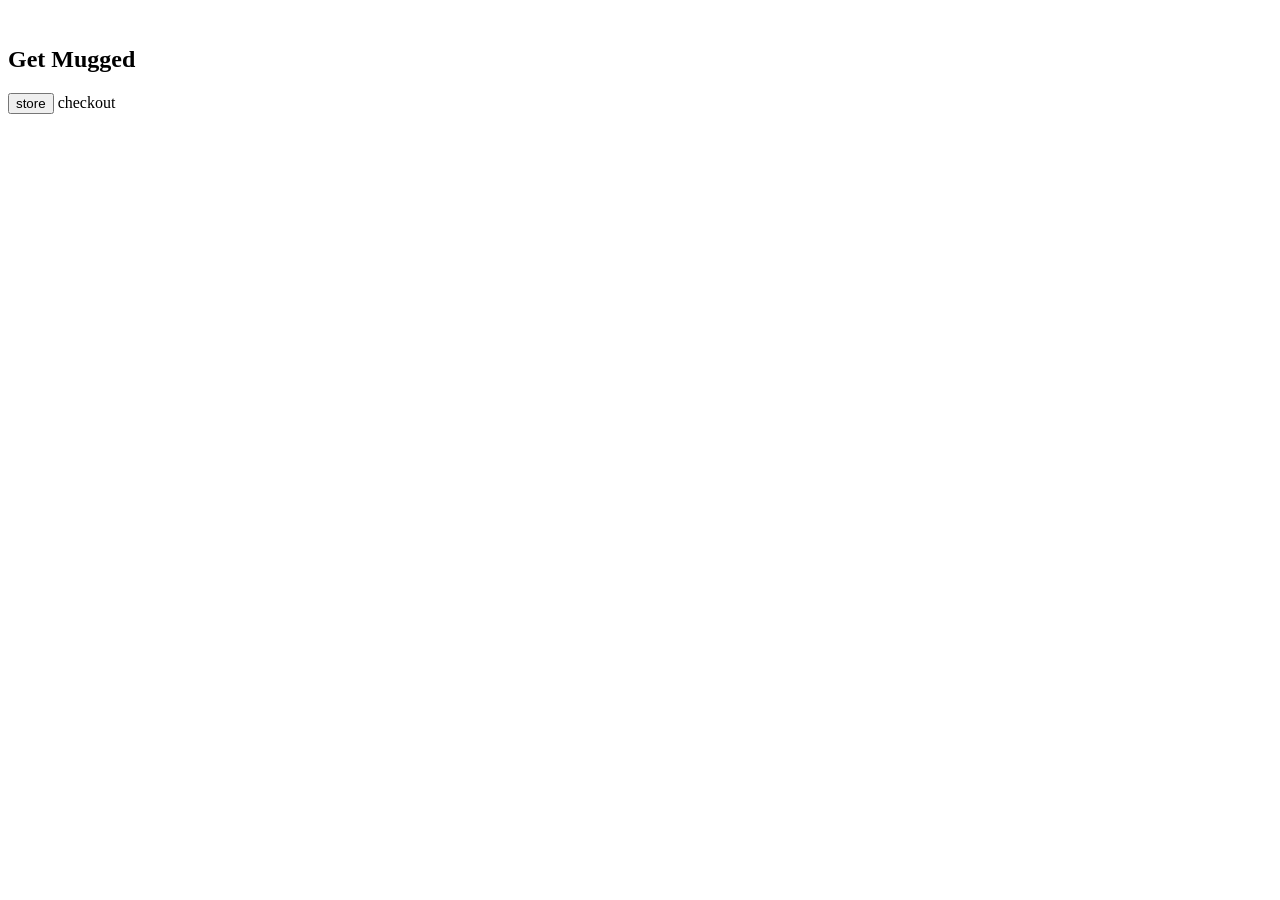
==== checkout.html @ 80b9bb33 "Jul 23, 2026, 12:25 PM" ====
<!DOCTYPE html>
<html lang="en">
    <link rel="stylesheet" href="style.css">
<head>
<title>Page Title</title>
</head>
<body>

<nav>
    <img src="">
    <h1>Get Mugged</h1>
    <button onclick="index.html">store</button>
    <a onclick="checkout.html">checkout</a>
</nav>
<script src="script.js"></script>
</body>
</html>
---- style.css ----
.shop {
    display: grid;
    grid-template-columns: auto auto auto;
    
    p { 
        font-size: 20px;
    }
}

.item1 {
    display: flex;
    flex-direction: column;
    align-items:baseline
}

.item2 {
    display: flex;
    flex-direction: column;
    align-items:baseline
}

.item3 {
    display: flex;
    flex-direction: column;
    align-items:baseline
}
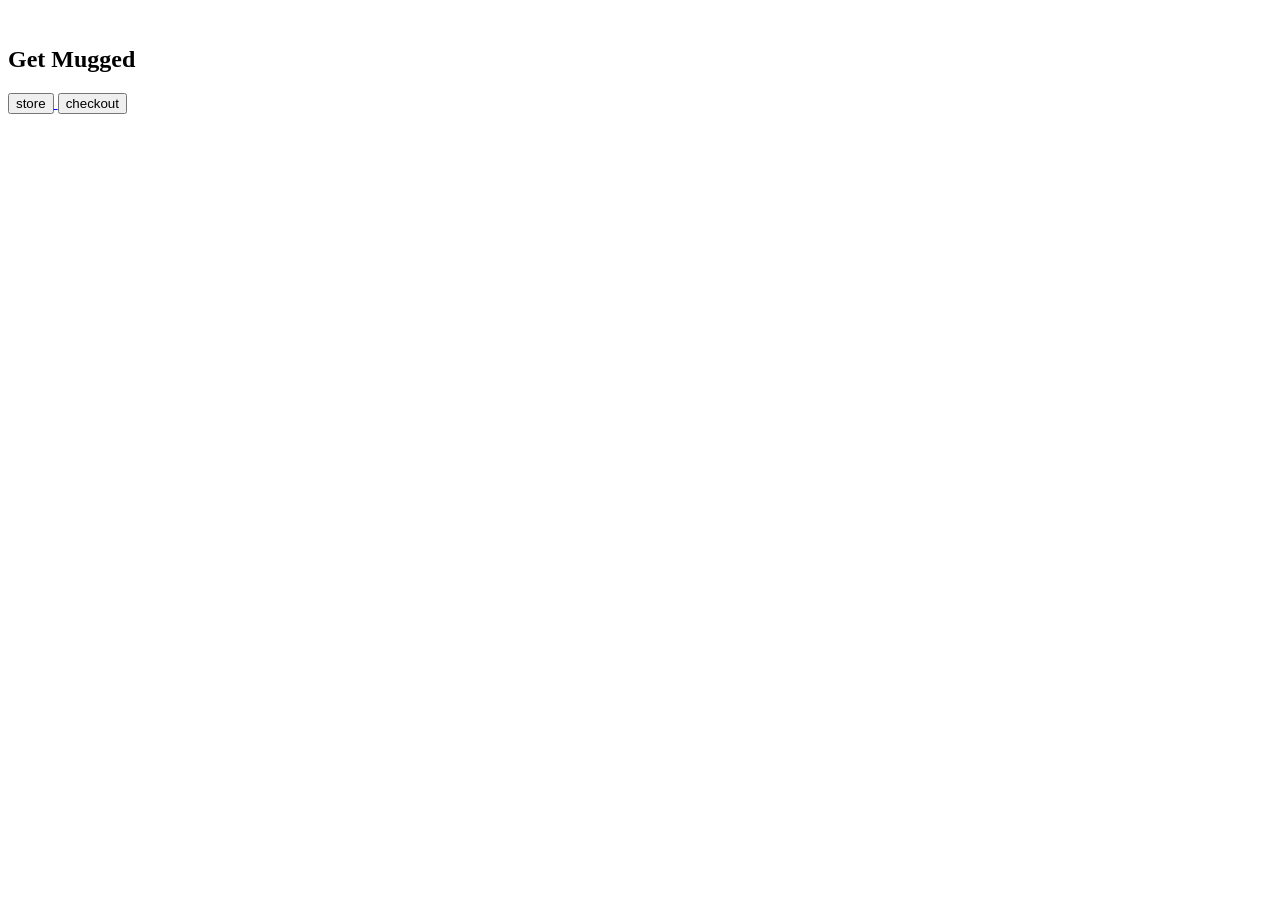
==== commit 00ee9c2b: "Jul 23, 2026, 12:27 PM" ====
--- a/checkout.html
+++ b/checkout.html
@@ -9,8 +9,12 @@
 <nav>
     <img src="">
     <h1>Get Mugged</h1>
-    <button onclick="index.html">store</button>
-    <a onclick="checkout.html">checkout</a>
+    <a href="index.html">
+    <button>store</button>
+    </a>
+    <a href="checkout.html">
+    <button>checkout</button>
+    </a>
 </nav>
 <script src="script.js"></script>
 </body>
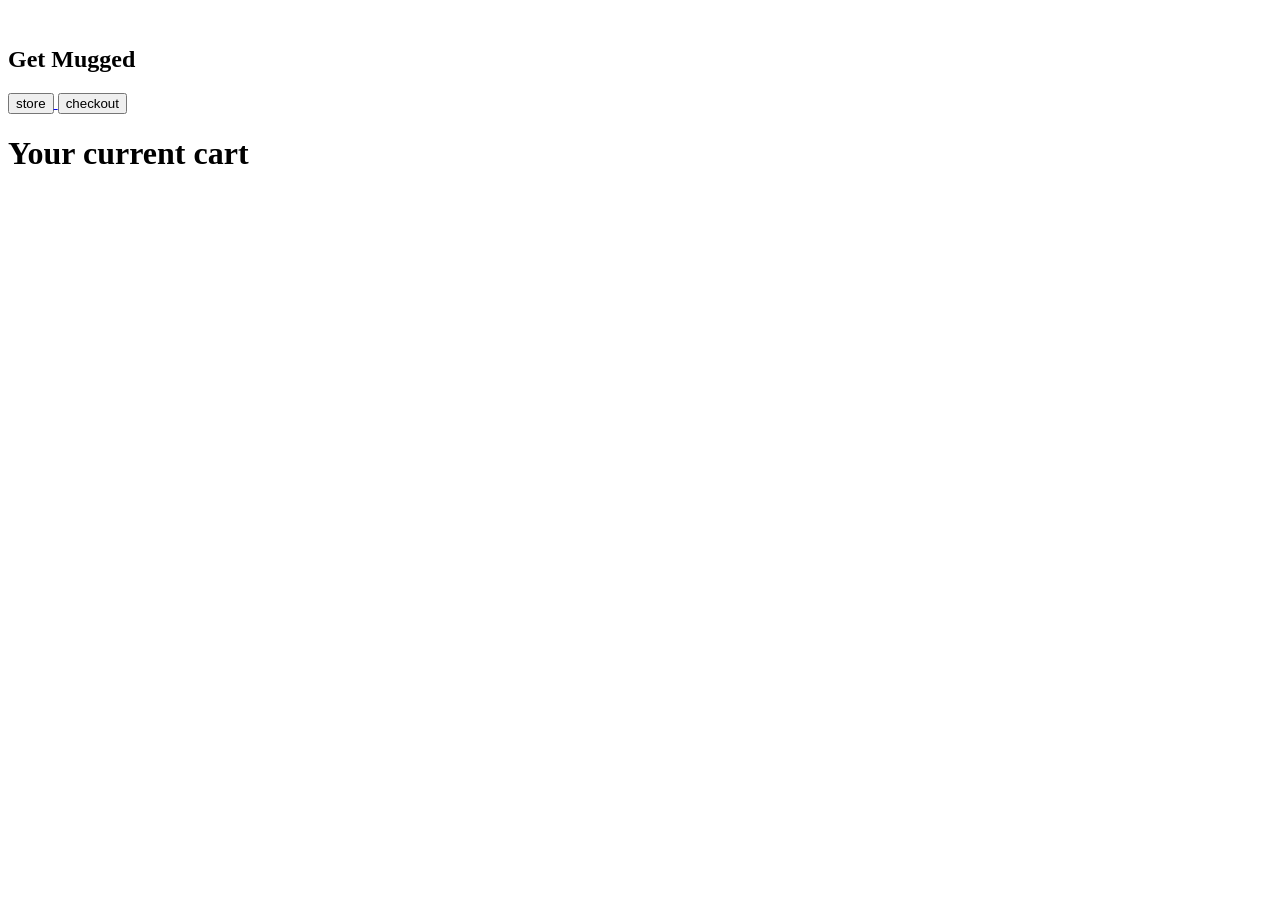
==== commit 0cfeabda: "Jul 23, 2026, 12:37 PM" ====
--- a/checkout.html
+++ b/checkout.html
@@ -16,6 +16,12 @@
     <button>checkout</button>
     </a>
 </nav>
+
+<h1>Your current cart</h1>
+
+<div id="cartoutput"></div>
+
+
 <script src="script.js"></script>
 </body>
 </html>
